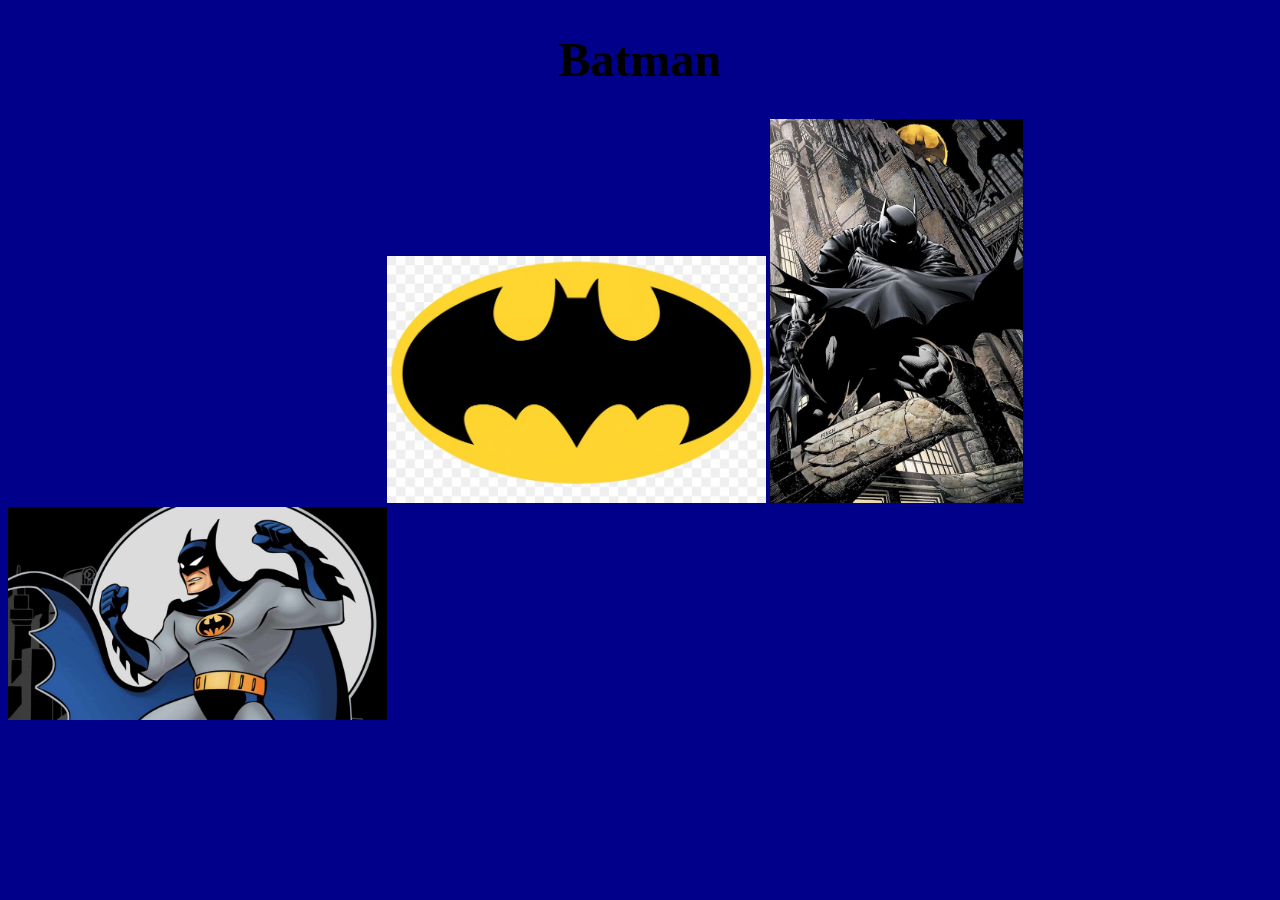
==== IsaEluiz/index.html @ 9f62f53e "Add files via upload" ====
<!DOCTYPE html>
<html lang="en">
<head>
    <meta charset="UTF-8">
    <meta name="viewport" content="width=device-width, initial-scale=1.0">
    <link rel="stylesheet" href="style.css">
    <title>BATMAN</title>
</head>
<body>
<h1>Batman</h1>
<img id="lo" src="img/logo bat.jpg">
<img id="ba" src="img/batman.jpg">
<img id="de" src="img/batman desenho.jpg">
</body>
</html>
---- IsaEluiz/style.css ----
body {
    background-color: darkblue;
}
h1 {
    text-align: center;
    font-size: 300%;

}

#lo {
    width: 30%;
    margin-left: 30%;
}

#ba{
    width: 20%;
}

#de {
    width: 30%;
}
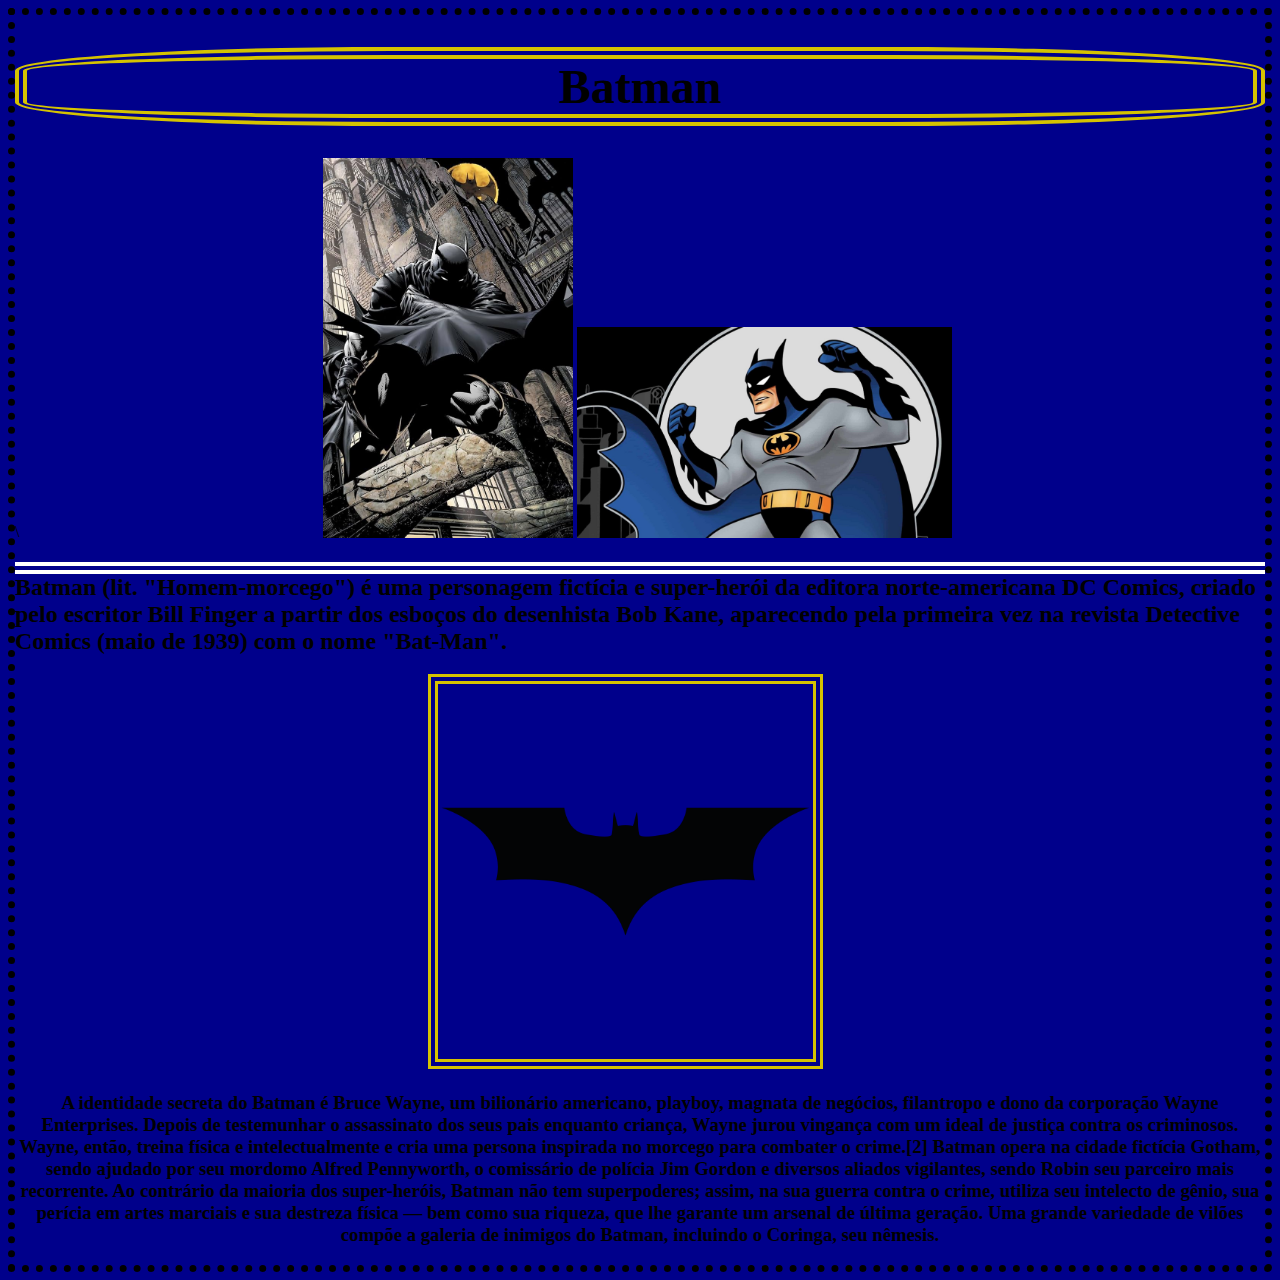
==== commit 07172444: "Add files via upload" ====
--- a/IsaEluiz/index.html
+++ b/IsaEluiz/index.html
@@ -7,9 +7,11 @@
     <title>BATMAN</title>
 </head>
 <body>
-<h1>Batman</h1>
-<img id="lo" src="img/logo bat.jpg">
+<h1>Batman</h1>\
 <img id="ba" src="img/batman.jpg">
 <img id="de" src="img/batman desenho.jpg">
+ <h2>Batman (lit. "Homem-morcego") é uma personagem fictícia e super-herói da editora norte-americana DC Comics, criado pelo escritor Bill Finger a partir dos esboços do desenhista Bob Kane, aparecendo pela primeira vez na revista Detective Comics (maio de 1939) com o nome "Bat-Man".</h2>
+ <img src="img/logo.png" id="lo">
+ <h3>A identidade secreta do Batman é Bruce Wayne, um bilionário americano, playboy, magnata de negócios, filantropo e dono da corporação Wayne Enterprises. Depois de testemunhar o assassinato dos seus pais enquanto criança, Wayne jurou vingança com um ideal de justiça contra os criminosos. Wayne, então, treina física e intelectualmente e cria uma persona inspirada no morcego para combater o crime.[2] Batman opera na cidade fictícia Gotham, sendo ajudado por seu mordomo Alfred Pennyworth, o comissário de polícia Jim Gordon e diversos aliados vigilantes, sendo Robin seu parceiro mais recorrente. Ao contrário da maioria dos super-heróis, Batman não tem superpoderes; assim, na sua guerra contra o crime, utiliza seu intelecto de gênio, sua perícia em artes marciais e sua destreza física — bem como sua riqueza, que lhe garante um arsenal de última geração. Uma grande variedade de vilões compõe a galeria de inimigos do Batman, incluindo o Coringa, seu nêmesis.</h3>
 </body>
 </html>--- a/IsaEluiz/style.css
+++ b/IsaEluiz/style.css
@@ -1,21 +1,41 @@
 body {
     background-color: darkblue;
+    border-style: dotted ;
+    border-width: 7px;
 }
 h1 {
     text-align: center;
     font-size: 300%;
-
-}
-
-#lo {
-    width: 30%;
-    margin-left: 30%;
+    border-style: double;
+    border-width: 12px;
+    border-radius: 30% ;
+    border-color: rgb(213, 195, 0);
+    
 }
 
 #ba{
     width: 20%;
+    margin-left: 24%;
 }
 
 #de {
     width: 30%;
+}
+
+h2 {
+   border-top : double;
+   border-width: 12px;
+   border-color: rgb(255, 255, 255);
+}
+
+ #lo {
+    width: 30%;
+    margin-left: 33%;
+    border-style:double;
+    border-width: 10px;
+    border-color: rgb(213, 195, 0)
+}
+
+h3 {
+    text-align: center;
 }